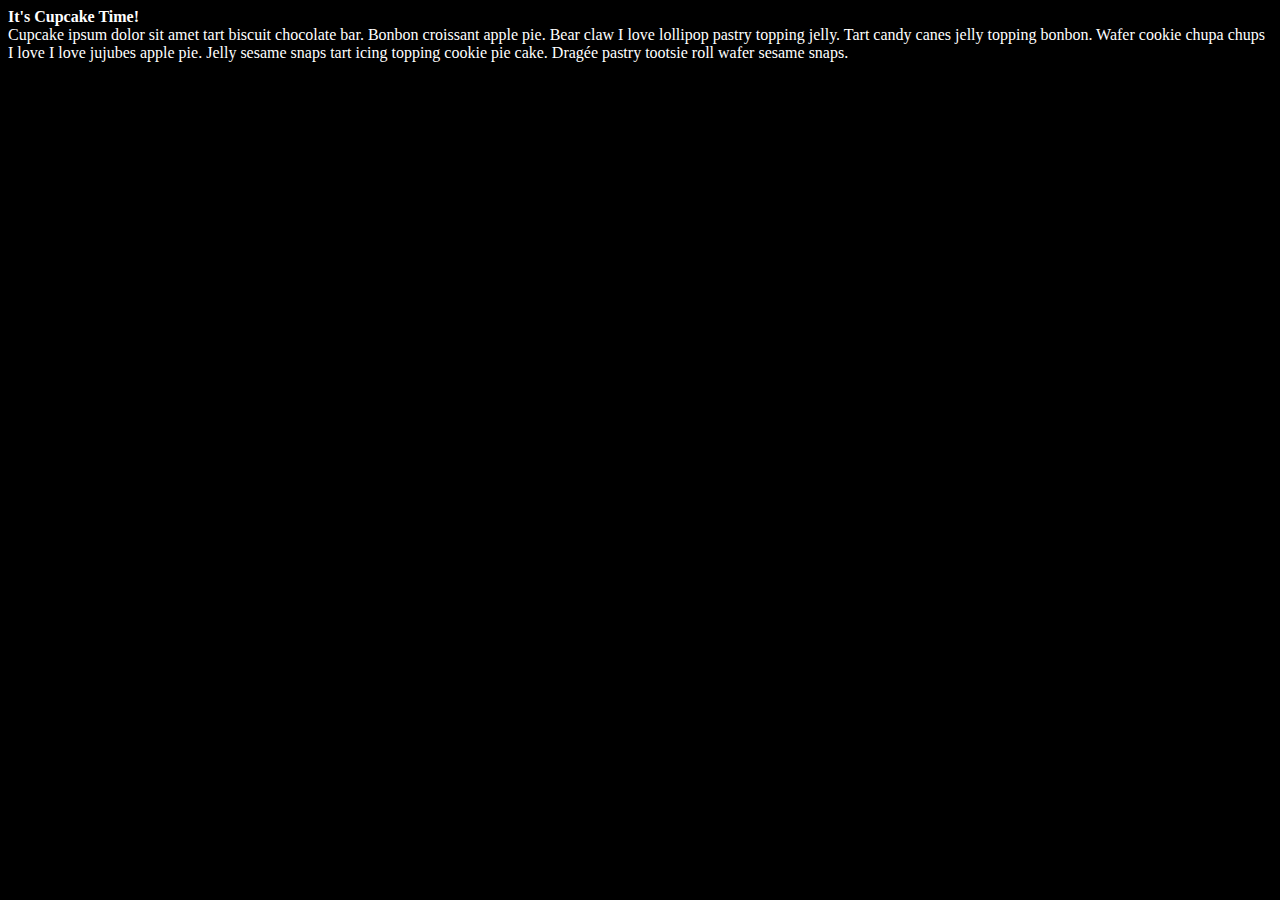
==== css_lab/index.html @ f5a1d54f "CSS Lab and workshop HTML" ====
<!DOCTYPE html>
<html lang="en">
<head>
	<meta charset="UTF-8">
	<title>Content and Stuff</title>

	<style> 
		header {color: white; font-size: 5; font-weight: bold;}
		section{color: white; font-size: 3}
		.section-two{font-style: italic;}
		footer {background:yellow;}

	</style>

</head>
<body style="background-color:black;">
<header>It's Cupcake Time!</header>

<section>
Cupcake ipsum dolor sit amet tart biscuit chocolate bar. Bonbon croissant apple pie. Bear claw I love lollipop pastry topping jelly. Tart candy canes jelly topping bonbon. Wafer cookie chupa chups I love I love jujubes apple pie. Jelly sesame snaps tart icing topping cookie pie cake. Dragée pastry tootsie roll wafer sesame snaps.</section>
<p class="section-two">
I love brownie cupcake. Tootsie roll powder I love donut. Sesame snaps wafer candy sugar plum jelly beans dragée candy canes bonbon dragée. Icing icing chocolate sesame snaps bonbon. Marshmallow icing liquorice I love marshmallow I love. Cake cupcake sugar plum chupa chups I love carrot cake cheesecake marshmallow. Marshmallow tiramisu gummi bears dragée pastry gingerbread donut.</p>
<p class="section-two">
Jelly I love cake powder I love cheesecake sesame snaps topping. Tart sweet roll jelly sweet I love. Cake pie cake muffin sweet roll pudding cookie I love. I love marshmallow halvah apple pie tiramisu soufflé. Macaroon croissant macaroon. Cake cake marshmallow. Dessert caramels jujubes sweet topping. Fruitcake jelly macaroon muffin sweet roll bear claw lollipop gummies chocolate. Candy canes pudding brownie I love croissant. Sesame snaps carrot cake liquorice I love icing marzipan.</p>

</body>
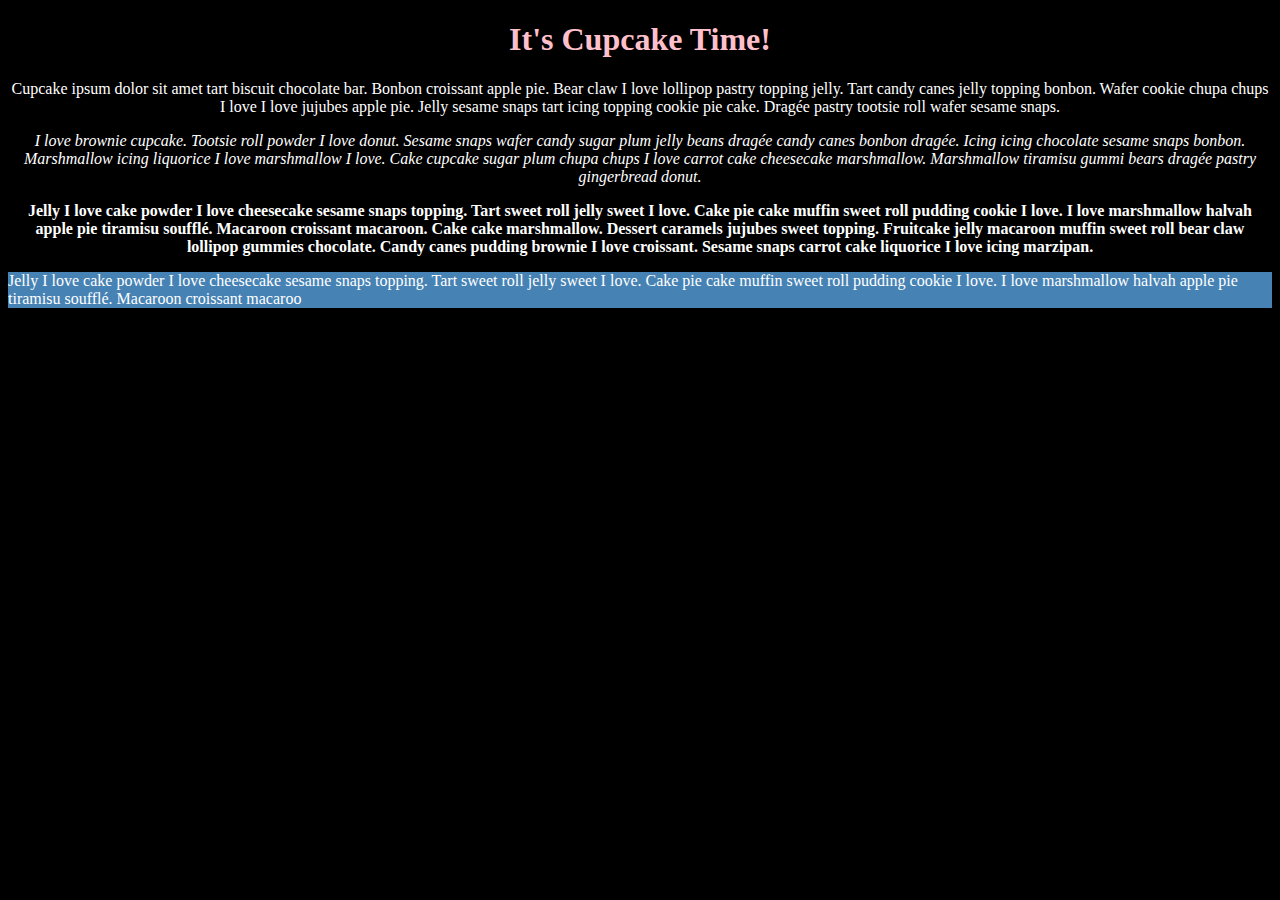
==== commit 713969c2: "CSS Lab Files" ====
--- a/css_lab/index.html
+++ b/css_lab/index.html
@@ -3,24 +3,20 @@
 <head>
 	<meta charset="UTF-8">
 	<title>Content and Stuff</title>
-
-	<style> 
-		header {color: white; font-size: 5; font-weight: bold;}
-		section{color: white; font-size: 3}
-		.section-two{font-style: italic;}
-		footer {background:yellow;}
-
-	</style>
-
+	<link rel=stylesheet href="Style/main.css">
 </head>
-<body style="background-color:black;">
-<header>It's Cupcake Time!</header>
+<body>
+<header><h1>It's Cupcake Time!</h1></header>
 
 <section>
-Cupcake ipsum dolor sit amet tart biscuit chocolate bar. Bonbon croissant apple pie. Bear claw I love lollipop pastry topping jelly. Tart candy canes jelly topping bonbon. Wafer cookie chupa chups I love I love jujubes apple pie. Jelly sesame snaps tart icing topping cookie pie cake. Dragée pastry tootsie roll wafer sesame snaps.</section>
-<p class="section-two">
-I love brownie cupcake. Tootsie roll powder I love donut. Sesame snaps wafer candy sugar plum jelly beans dragée candy canes bonbon dragée. Icing icing chocolate sesame snaps bonbon. Marshmallow icing liquorice I love marshmallow I love. Cake cupcake sugar plum chupa chups I love carrot cake cheesecake marshmallow. Marshmallow tiramisu gummi bears dragée pastry gingerbread donut.</p>
-<p class="section-two">
-Jelly I love cake powder I love cheesecake sesame snaps topping. Tart sweet roll jelly sweet I love. Cake pie cake muffin sweet roll pudding cookie I love. I love marshmallow halvah apple pie tiramisu soufflé. Macaroon croissant macaroon. Cake cake marshmallow. Dessert caramels jujubes sweet topping. Fruitcake jelly macaroon muffin sweet roll bear claw lollipop gummies chocolate. Candy canes pudding brownie I love croissant. Sesame snaps carrot cake liquorice I love icing marzipan.</p>
+Cupcake ipsum dolor sit amet tart biscuit chocolate bar. Bonbon croissant apple pie. Bear claw I love lollipop pastry topping jelly. Tart candy canes jelly topping bonbon. Wafer cookie chupa chups I love I love jujubes apple pie. Jelly sesame snaps tart icing topping cookie pie cake. Dragée pastry tootsie roll wafer sesame snaps.
+<section class="section-two"><p>
+I love brownie cupcake. Tootsie roll powder I love donut. Sesame snaps wafer candy sugar plum jelly beans dragée candy canes bonbon dragée. Icing icing chocolate sesame snaps bonbon. Marshmallow icing liquorice I love marshmallow I love. Cake cupcake sugar plum chupa chups I love carrot cake cheesecake marshmallow. Marshmallow tiramisu gummi bears dragée pastry gingerbread donut.</section></p>
+<section class="section-three"><p>
+Jelly I love cake powder I love cheesecake sesame snaps topping. Tart sweet roll jelly sweet I love. Cake pie cake muffin sweet roll pudding cookie I love. I love marshmallow halvah apple pie tiramisu soufflé. Macaroon croissant macaroon. Cake cake marshmallow. Dessert caramels jujubes sweet topping. Fruitcake jelly macaroon muffin sweet roll bear claw lollipop gummies chocolate. Candy canes pudding brownie I love croissant. Sesame snaps carrot cake liquorice I love icing marzipan.</p></section></section>
+
+<footer>
+Jelly I love cake powder I love cheesecake sesame snaps topping. Tart sweet roll jelly sweet I love. Cake pie cake muffin sweet roll pudding cookie I love. I love marshmallow halvah apple pie tiramisu soufflé. Macaroon croissant macaroo
+</footer>
 
 </body>--- a/css_lab/Style/main.css
+++ b/css_lab/Style/main.css
@@ -0,0 +1,6 @@
+body { background-color:black; font-family:century gothic; }
+header {color: pink; font-size: 8; font-weight: bold; text-align: center;}
+		section{color: white; text-align: center;}
+		.section-two{font-style: italic;}
+		.section-three {font-weight: bold;}
+		footer {background: steelblue; color: white;}
